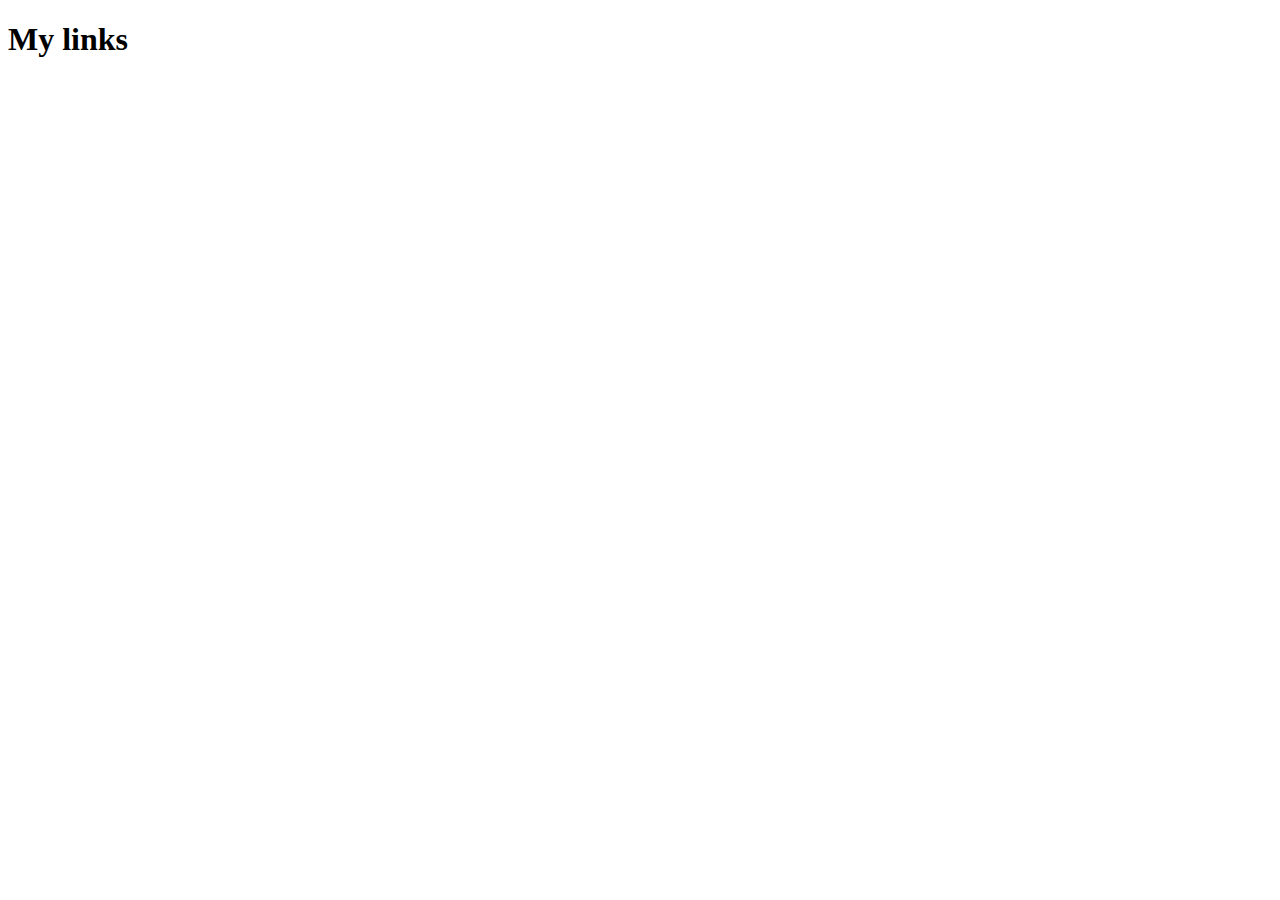
==== index.html @ 2ed41217 "first commit" ====
<!DOCTYPE html>
<html lang="en">

<head>
    <meta charset="UTF-8">
    <meta http-equiv="X-UA-Compatible" content="IE=edge">
    <meta name="viewport" content="width=device-width, initial-scale=1.0">
    <title>SuperSami7 links</title>
</head>

<body>
    <h1>My links</h1>
</body>

</html>
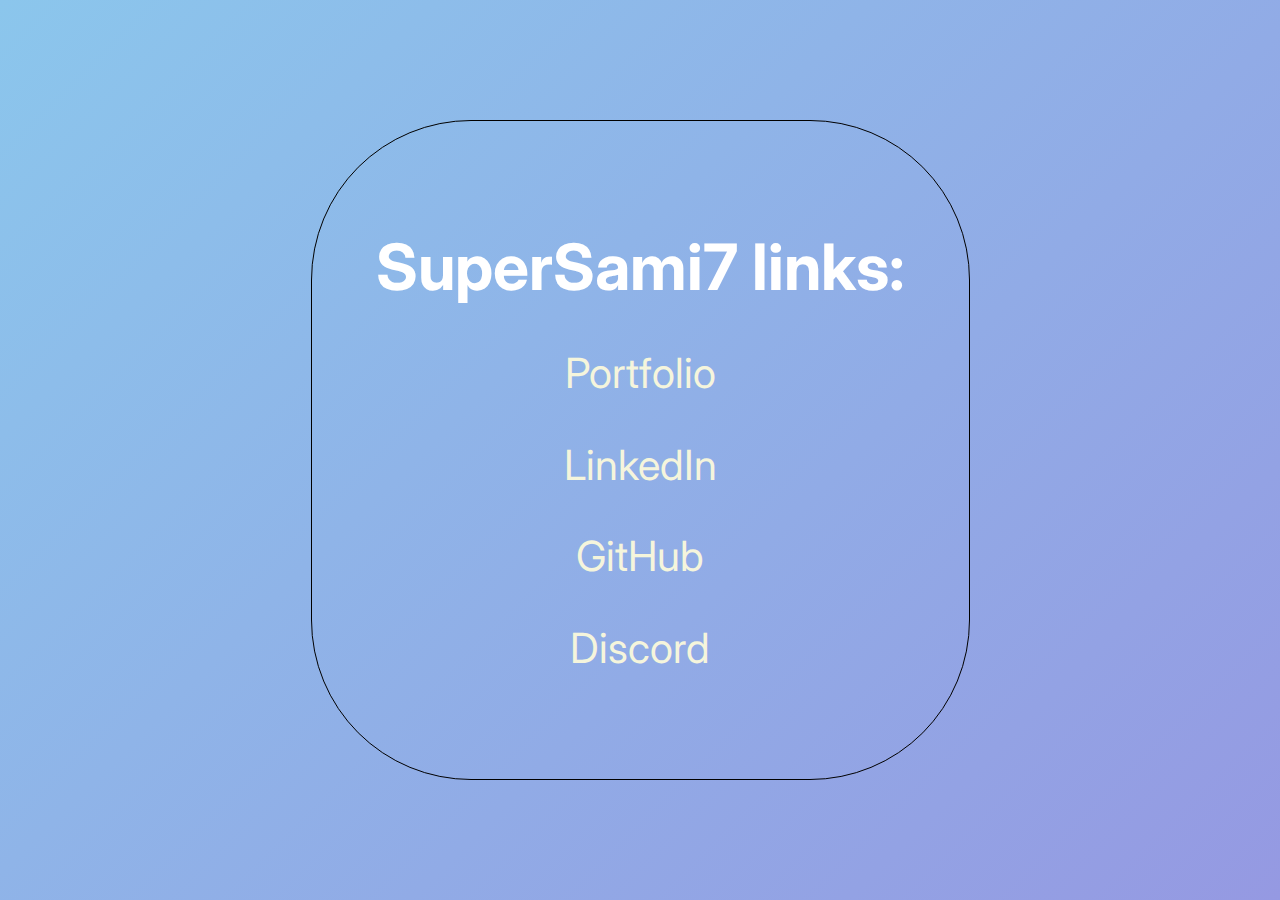
==== commit c03b79da: "original links" ====
--- a/index.html
+++ b/index.html
@@ -6,10 +6,24 @@
     <meta http-equiv="X-UA-Compatible" content="IE=edge">
     <meta name="viewport" content="width=device-width, initial-scale=1.0">
     <title>SuperSami7 links</title>
+    <link rel="stylesheet" href="css/style.css">
+    <link rel="preconnect" href="https://fonts.gstatic.com">
+    <link href="https://fonts.googleapis.com/css2?family=Inter&display=swap" rel="stylesheet">
 </head>
 
 <body>
-    <h1>My links</h1>
+    <div class="container">
+        <div class="link-box">
+            <h1>SuperSami7 links:</h1>
+            <ul>
+                <li><a href="https://supersamih.pythonanywhere.com/">Portfolio</a></li>
+                <li><a href="https://www.linkedin.com/in/samih-ziad/">LinkedIn</a></li>
+                <li><a href="https://github.com/supersamih">GitHub</a></li>
+                <li><a href="https://discord.gg/9jb8Qdybv8">Discord</a></li>
+            </ul>
+        </div>
+    </div>
+
 </body>
 
 </html>--- a/css/style.css
+++ b/css/style.css
@@ -0,0 +1,51 @@
+body {
+  margin: 0;
+  font-family: "Inter", sans-serif;
+  font-size: 200%;
+}
+.container {
+  padding: 0;
+  margin: 0;
+  height: 100vh;
+  display: flex;
+  align-items: center;
+  background-color: #8bc6ec;
+  background-image: linear-gradient(135deg, #8bc6ec 0%, #9599e2 100%);
+}
+.link-box {
+  margin: auto;
+  padding: 2em;
+  border: 1px solid;
+  border-radius: 5em;
+}
+.link-box h1 {
+  text-align: center;
+  color: #fff;
+}
+
+ul {
+  margin: 0;
+  padding: 0;
+  list-style-type: none;
+}
+a {
+  text-decoration: none;
+  color: beige;
+}
+
+a:hover {
+  transition: 1s ease;
+  color: blueviolet;
+}
+
+.link-box li {
+  margin-bottom: 1em;
+  text-align: center;
+  font-size: 1.3em;
+}
+
+@media only screen and (max-width: 715px) {
+  body {
+    font-size: 100%;
+  }
+}
